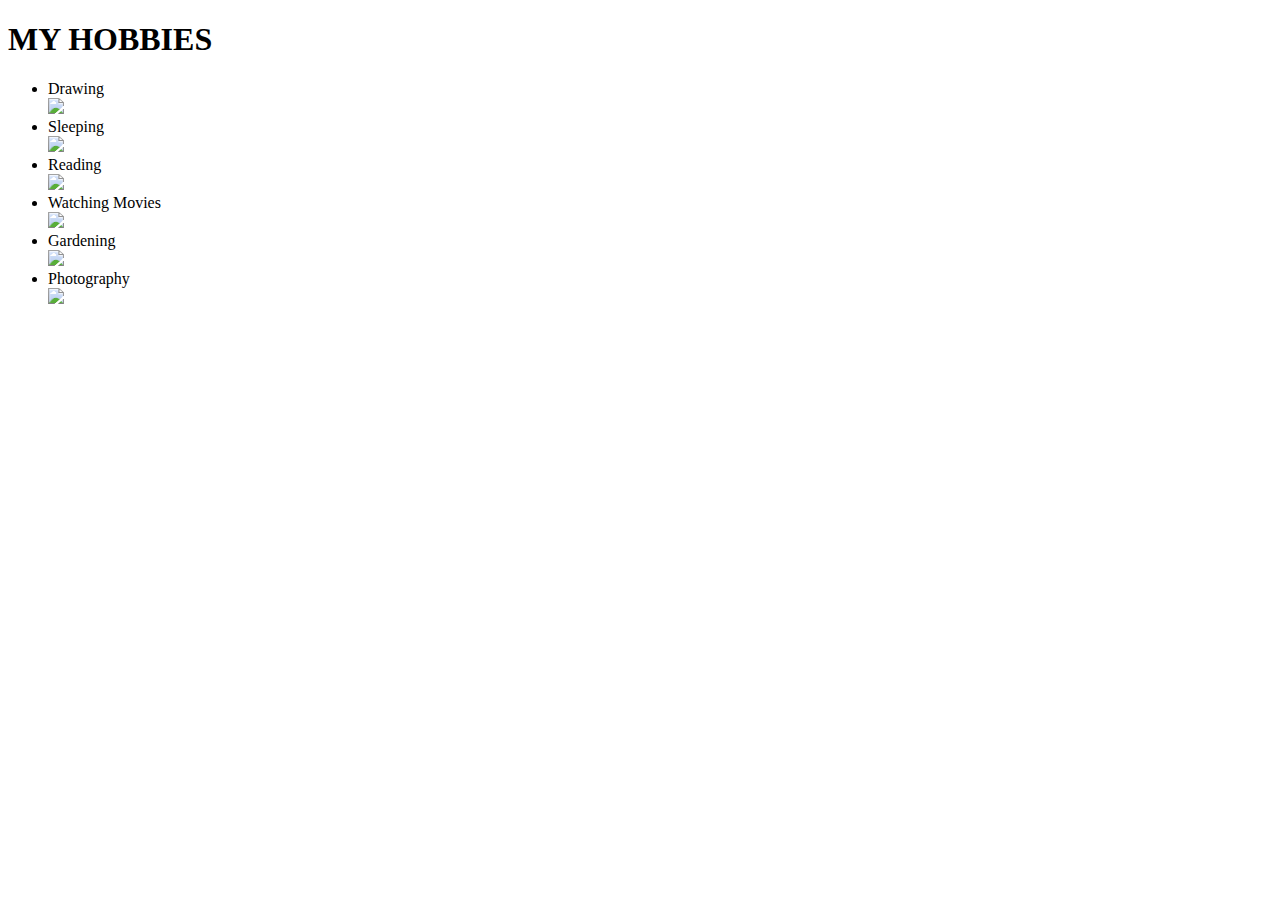
==== my hobbies.html @ 51bb7cdd "third commit" ====
<!DOCTYPE html>
<html>
	<head>
		<title>BOOTCAMP</title>
	</head>
	<body>
	
	<h1>MY HOBBIES</h1>
	<ul>
		<li>Drawing</li>
		<img src="C:\Users\Dell\OneDrive\Pictures\wallpaper\drawing.jpg" width="200px">
		<li>Sleeping</li>
		<img src="C:\Users\Dell\OneDrive\Pictures\wallpaper\sleeping2.jpg" width="200px">
		<li>Reading</li>
		<img src="C:\Users\Dell\OneDrive\Pictures\wallpaper\reading.jfif" width="200px">
		<li>Watching Movies</li>
		<img src="C:\Users\Dell\OneDrive\Pictures\wallpaper\movie.jfif" width="200px">
		<li>Gardening</li>
		<img src="C:\Users\Dell\OneDrive\Pictures\wallpaper\gardening.jfif" width="200px">
		<li>Photography</li>
		<img src="C:\Users\Dell\OneDrive\Pictures\wallpaper\photography.jfif" width="200px">
	
	</ul>
		
	
	</body>

</html>
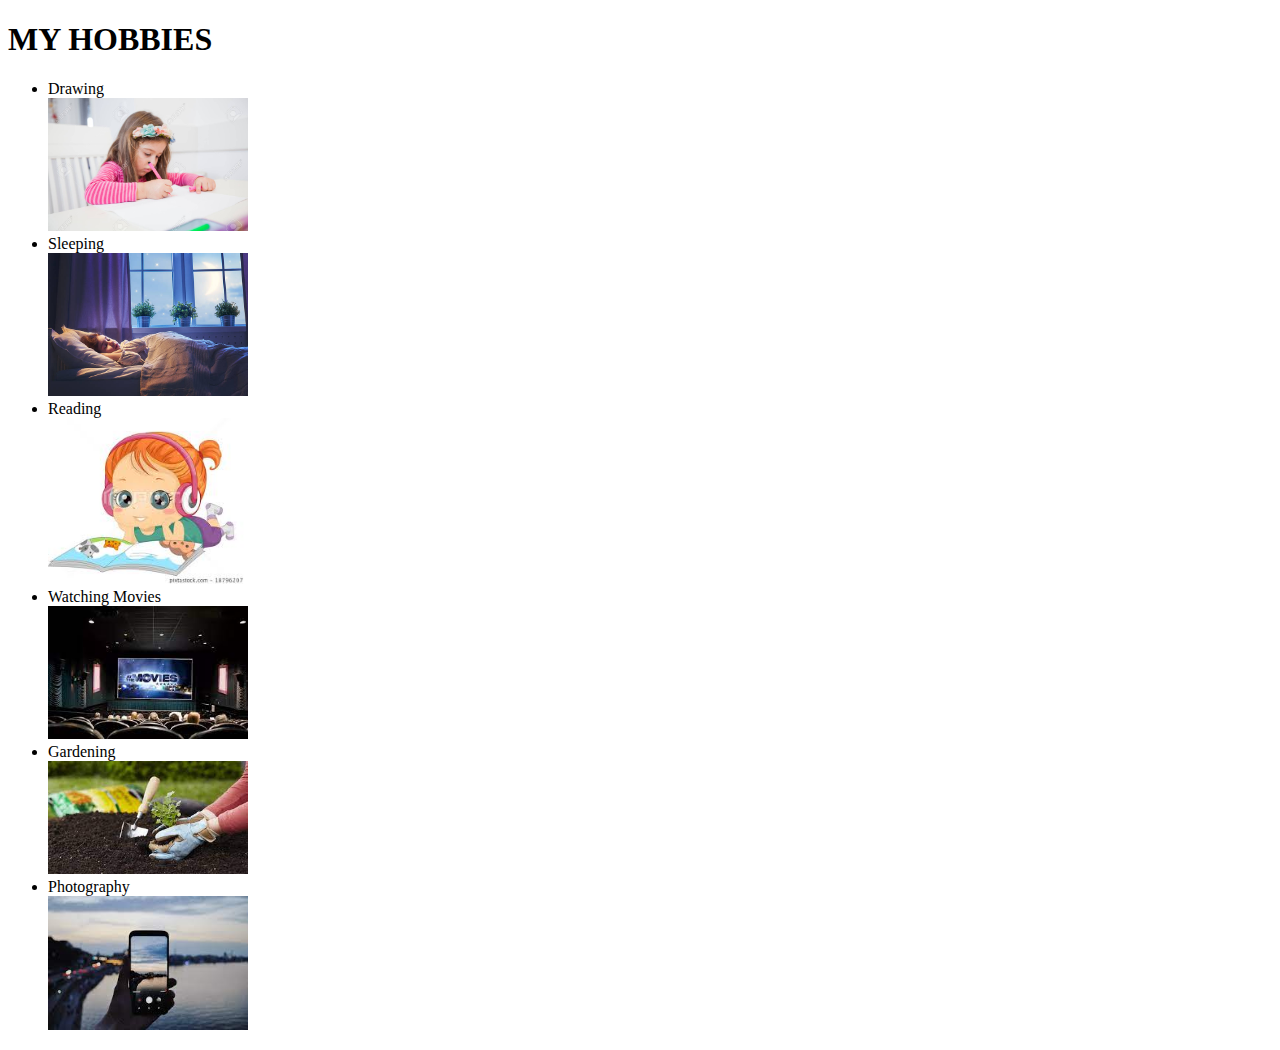
==== commit 15bd1eb8: "final commit" ====
--- a/my hobbies.html
+++ b/my hobbies.html
@@ -8,17 +8,17 @@
 	<h1>MY HOBBIES</h1>
 	<ul>
 		<li>Drawing</li>
-		<img src="C:\Users\Dell\OneDrive\Pictures\wallpaper\drawing.jpg" width="200px">
+		<img src="images/drawing.jpg" width="200px">
 		<li>Sleeping</li>
-		<img src="C:\Users\Dell\OneDrive\Pictures\wallpaper\sleeping2.jpg" width="200px">
+		<img src="images/sleeping2.jpg" width="200px">
 		<li>Reading</li>
-		<img src="C:\Users\Dell\OneDrive\Pictures\wallpaper\reading.jfif" width="200px">
+		<img src="images/reading.jfif" width="200px">
 		<li>Watching Movies</li>
-		<img src="C:\Users\Dell\OneDrive\Pictures\wallpaper\movie.jfif" width="200px">
+		<img src="images/movie.jfif" width="200px">
 		<li>Gardening</li>
-		<img src="C:\Users\Dell\OneDrive\Pictures\wallpaper\gardening.jfif" width="200px">
+		<img src="images/gardening.jfif" width="200px">
 		<li>Photography</li>
-		<img src="C:\Users\Dell\OneDrive\Pictures\wallpaper\photography.jfif" width="200px">
+		<img src="images/photography.jfif" width="200px">
 	
 	</ul>
 		
